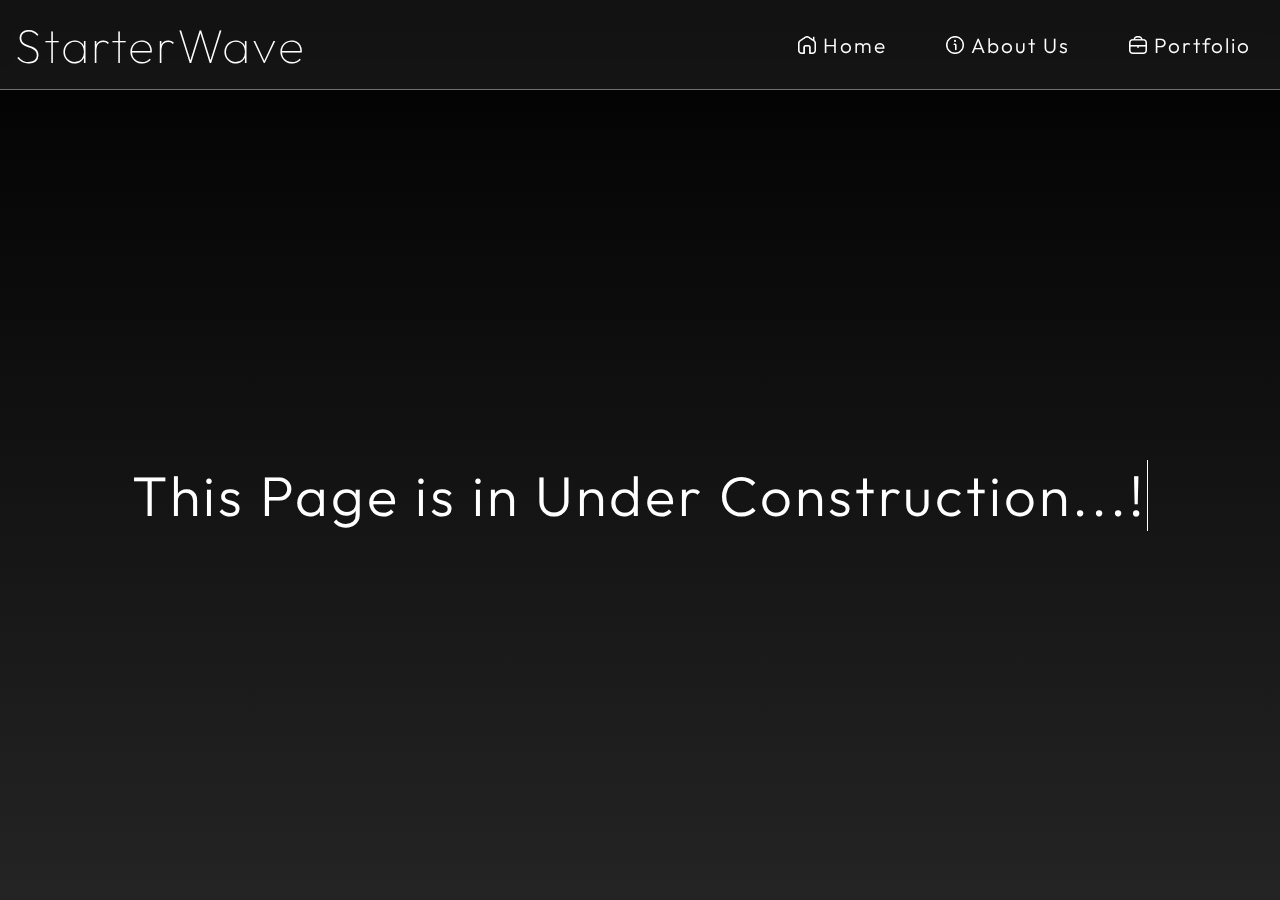
==== aboutus.html @ ca6f7a34 "Add files via upload" ====
<!DOCTYPE html>
<html lang="en">
<head>
    <meta charset="UTF-8">
    <meta name="viewport" content="width=device-width, initial-scale=1.0">
    <title>StarterWave</title>
    <link rel="stylesheet" href="styles/index.css">
    <link rel="preconnect" href="https://fonts.googleapis.com">
    <link rel="preconnect" href="https://fonts.gstatic.com" crossorigin>
    <link
        href="https://fonts.googleapis.com/css2?family=Baumans&family=DM+Sans:ital,opsz,wght@0,9..40,100..1000;1,9..40,100..1000&family=Nunito+Sans:ital,opsz,wght@0,6..12,200..1000;1,6..12,200..1000&family=Outfit:wght@100..900&display=swap"
        rel="stylesheet">
</head>
<body style="height: 100vh;">
    <nav>
        <div id="l1">
            <a class="logo" href="index.html">
                <h1>StarterWave</h1>
            </a>
        </div>
        <ul>
            <li>
                <a href="index.html"><img src="img/house-chimney.png" alt="">Home</a>
            </li>
            <li>
                <a href="aboutus.html"><img src="img/info.png" alt="">About Us</a>
            </li>
            <li>
                <a href="portfolio.html"><img src="img/briefcase.png" alt="">Portfolio</a>
            </li>
        </ul>
    </nav>
    <div class="cta">
        <h2 class="main" style="font-weight: 300;">This Page is in Under Construction...!</h2>
    </div>
</body>
</html>
---- styles/index.css ----
:root{
    --bord:rgb(113, 113, 113);
}



* {
    color: white;
    margin: 0;
    padding: 0;
    box-sizing: border-box;
    font-family: 'Outfit';
    letter-spacing: 2px;
}

html,body {
    scrollbar-width:thin;
    scrollbar-color: black white;
    scrollbar-arrow-color: black;
    scroll-behavior: smooth;
}
body{
    display: flex;
    align-items: center;
    justify-content: space-around;
    flex-direction: column;
    padding-top: 90px;
    background:linear-gradient(to top,rgb(36, 36, 36),black);
    width: 100%;
}

li {
    list-style: none;
}

nav {
    z-index: 1000;
    background-color: rgba(64, 64, 64, 0.284);
    backdrop-filter: blur(5px);
    top: 0;
    position: fixed;
    display: flex;
    justify-content: space-between;
    align-items: center;
    width: 100%;
    height: 90px;
    align-items: center;
    border-bottom: 1px solid var(--bord);
}

nav ul {
    /* background-color: aqua; */
    width: 40%;
    height: 100%;
    display: flex;
    justify-content: space-around;
    align-items: center;
    font-size: 30px;

}

nav ul li {
    /* background-color: rgb(43, 214, 13); */
    display: flex;
    align-items: center;
    height: 100%;
}

nav ul li img{
    width: 18px;
    margin-right: 7px;
}
nav ul a {
    display: flex;
    align-items: center;
    position: relative;
    text-decoration: none;
    color: white;
    height: fit-content;
    font-size: 1.3rem;
    font-weight: 300;
}

nav ul a::after{
    position: absolute;
    content: '';
    width: 0%;
    height: 2%;
    background-color: white;
    bottom: -2px;
    left: 0;
    transition: all 0.3s ease-in-out;
}

nav ul a:hover::after{
    width:96%;
}

.mar1{
    height: 60px;
    background-color: white;
    color: black;
    display: flex;
    align-items: center;
    justify-content: center;
    font-size: 1.6rem;
    word-spacing: 20px;
    border-bottom: 1px solid var(--bord);
}
#l1 {
    /* background-color: aquamarine; */
    height: 100%;
    width: 25%;
    display: flex;
    align-items: center;
    justify-content: center;
}

.logo {
    text-decoration: none;
    color: white;
}

.logo h1 {
    font-size: 3rem;
    font-weight: 100;
}

.con {
    /* background-color: aqua; */
    width: 100%;
    height: 600px;
    display: flex;
    justify-content: center;
    align-items: center;
    border-bottom:1px solid var(--bord) ;
}

form {
    /* background-color: rgb(43, 214, 13); */
    display: flex;
    flex-direction: column;
    justify-content: space-evenly;
    align-items: center;
    width: 100%;
    height: 100%;
}

form .input-box{
    position: relative;
    width: 25%;
}
form .inputs{
    /* background-color: aquamarine; */
    display: flex;
    align-items: center;
    justify-content: center;
    width:100%;
    border-radius: 1px;
    font-weight: 200;
    background-color: black;
    border: 1px solid var(--bord);
    font-size: 1.3rem;
    padding: 15px 10px;    
    outline: none;
    color: white;
    transition: all 0.4s ease-in-out;
}

form .inputs:focus,textarea:focus{
    border: 1px solid white;
    box-shadow: 1px 1px 12px rgba(255, 255, 255, 0.4);
}

.input-box span{
    transition: all 0.3s ease-in-out;
    display: inline;
    color: rgb(168, 168, 168);
    font-size: 1.3rem;
    position: absolute;
    left: 10px;
    top: 50%;
    transform: translateY(-50%);
    pointer-events: none;
    font-weight: 200;
}

.input-box .inputs:focus ~ span,.input-box .inputs:valid ~ span{
    z-index: 100;
    font-size: 0.9rem;
    padding: 0px 2px;
    top: 0;
    background-color: rgb(22, 22, 22);
    color: white;
}

form textarea{
    height: 100px;
}
::placeholder {
    font-size: 1.3rem;
    color: rgb(168, 168, 168);
}

input::-webkit-inner-spin-button, input::-webkit-outer-spin-button{
    display: none;
}

textarea{
    transition: all 0.3s ease-in-out;
    scrollbar-width: thin;
    resize: none;
    width: 25%;
    font-size: 1.3rem;
    border-radius:1px;
    padding: 0;
    outline: none;
    background-color:black;
    color: rgb(144, 144, 144);
}

.input-box:nth-child(5) span{
    top: 25%;
}

#sub{
    transition: all 0.3s ease-in-out;
    width: 25%;
    border: none;
    position: relative;
    font-size: 1.3rem;
    color: rgb(144, 144, 144);
    cursor: pointer;
    padding: 15px 10px;
    font-weight: 200;
    background-color:black;
}

@property --angle{
    syntax: "<angle>";
    initial-value: 0deg;
    inherits: false;
}
#sub::after,#sub::before{
    transition: all 0.4s ease-in-out;
    z-index: -10;
    content: '';
    position: absolute;
    top: 50%;
    left: 50%;
    transform: translate(-50%,-50%);
    width: 100%;
    height: 100%;
    padding: 2px;
}

#sub::after{
    animation: spin 2s linear infinite;
    background: conic-gradient(from var(--angle),transparent 50%,white,white);
}

#sub::before{
    background-color: white;
    filter: blur(10px);
    opacity: 0.3;
}

#sub:hover{
    color: white;
}

#sub:hover::after{
    opacity: 0;
}

#sub:hover::before{
    opacity: 0.1;
}
@keyframes spin{
    from{
        --angle:0deg;
    }
    to{
        --angle:360deg;
    }
}

.cta{
    display: flex;
    align-items: center;
    justify-content: center;
    height: 140px;
}

.main{
    font-size: 3.5rem;
    letter-spacing: 3px;
    font-weight: 600;
    border-right: 1px solid white;
    width: 100%;
    white-space: nowrap;
    overflow: hidden;
    animation: typing 1.8s steps(21) ,
               cursor .4s step-end infinite alternate;
}

@keyframes cursor {
    50% { border-color: transparent;}
}

@keyframes typing {
    from { width:0;}
}

.para{
    display: flex;
    align-items: center;
    justify-content: space-evenly;
    font-size: 1.6rem;
    line-height: 40px;
    font-weight: 250;
    width: 100%;
    height: 400px;
    border-bottom:1px solid var(--bord);
}

.para p{
    width: 65%;
}

.para img{
    width: 15%;
    object-fit: cover;
}

::selection{
    background-color: white;
    color: black;
}

.projects{
    width: 100%;
    height: 500px;
    display: flex;
    flex-direction: column;
    align-items: center;
    justify-content: space-around;
    border-bottom:1px solid var(--bord) ;
}
.projects h2{
    display: flex;
    align-items: center;
    height: 20%;
    width: 90%;
    font-size: 3.5rem;
    font-weight: 400;
    animation: slideRight 10s both;
    animation-timeline: view(70% 5%);
}
.proj-cont{
    width: 100%;
    height: 80%;
    display: flex;
    align-items: center;
    justify-content: space-around;
}
.proj-card{
    transition: all 0.3s ease-in-out;
    display: flex;
    flex-direction: column;
    align-items: center;
    justify-content: space-around;
    height: 80%;
    padding: 0px 70px;
    background-color: black;
    border: 1px solid var(--bord);
    box-sizing: border-box;
    animation: slideRight 10s both;
    animation-timeline: view(70% 5%);
}

.proj-card img{
    transition: all 0.4s ease-in-out;
    opacity: 0.6;
    width:190px;
}

.proj-card:nth-child(1){
    animation-delay: 1s;
}

.proj-card:nth-child(2){
    animation-delay: 2s;
}

.proj-card:nth-child(3){
    animation-delay: 4s;
}
.proj-card h3{
    transition: all 0.4s ease-in-out;
    opacity: 0.6;
    box-sizing: border-box;
    font-size: 1.8rem;
    font-weight: 200;
}
.proj-card:hover{
    border: 1px solid white;
    box-shadow: 1px 1px 12px rgba(255, 255, 255, 0.4);
}
.proj-card:hover img{
    opacity: 1;
}

.proj-card:hover h3{
    opacity: 1;
}
a{
    text-decoration: none;
}

@keyframes slideRight {
    from{
        opacity: 0;
        filter: blur(10px);
        transform: translateX(-100%)scale(0.5);
        transition: all 1s;
    }
    to{
        opacity: 1;
        filter: blur(0px);
        transform: translateX(0)scale(1);
    }
}
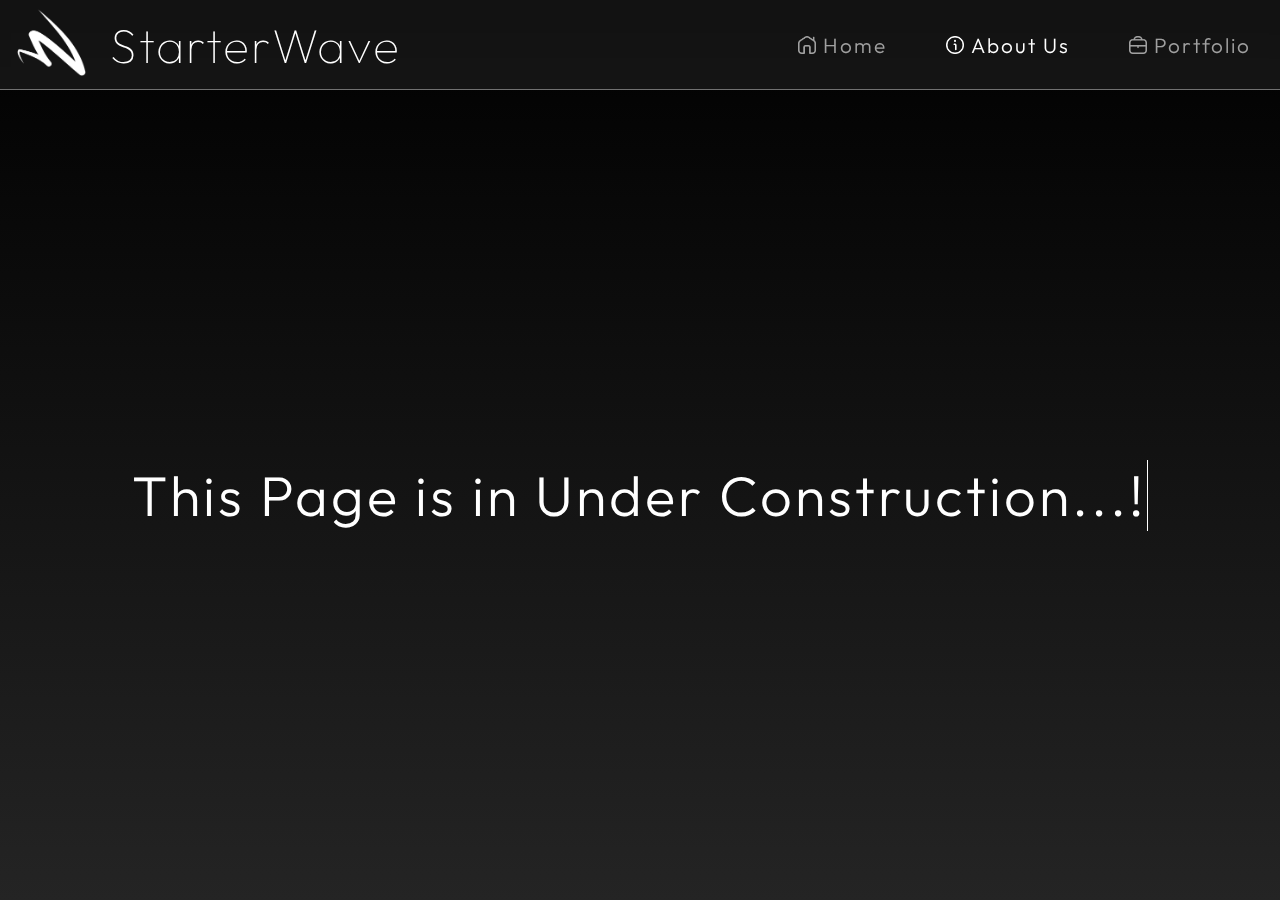
==== commit 4e7ef8ad: "Add files via upload" ====
--- a/aboutus.html
+++ b/aboutus.html
@@ -1,5 +1,6 @@
 <!DOCTYPE html>
 <html lang="en">
+
 <head>
     <meta charset="UTF-8">
     <meta name="viewport" content="width=device-width, initial-scale=1.0">
@@ -10,17 +11,28 @@
     <link
         href="https://fonts.googleapis.com/css2?family=Baumans&family=DM+Sans:ital,opsz,wght@0,9..40,100..1000;1,9..40,100..1000&family=Nunito+Sans:ital,opsz,wght@0,6..12,200..1000;1,6..12,200..1000&family=Outfit:wght@100..900&display=swap"
         rel="stylesheet">
+    <style>
+        nav ul li:nth-child(2) a {
+            opacity: 1;
+            pointer-events: none;
+        }
+    </style>
+    <link rel="shortcut icon" href="img/logowb.png" type="image/x-icon">
 </head>
+
 <body style="height: 100vh;">
     <nav>
-        <div id="l1">
-            <a class="logo" href="index.html">
+        <div class="logo-container">
+            <a href="index.php" class="logo-pic">
+                <img src="img/logoww.png" alt="">
+            </a>
+            <a class="logo" href="index.php">
                 <h1>StarterWave</h1>
             </a>
         </div>
         <ul>
             <li>
-                <a href="index.html"><img src="img/house-chimney.png" alt="">Home</a>
+                <a href="index.php"><img src="img/house-chimney.png" alt="">Home</a>
             </li>
             <li>
                 <a href="aboutus.html"><img src="img/info.png" alt="">About Us</a>
@@ -31,7 +43,16 @@
         </ul>
     </nav>
     <div class="cta">
-        <h2 class="main" style="font-weight: 300;">This Page is in Under Construction...!</h2>
+        <h2 id="main" style="font-weight: 300;">This Page is in Under Construction...!</h2>
     </div>
+
+    <script>
+        const cta = document.getElementById('main');
+        window.onload = function () {
+            cta.style.animation = 'typing 1.6s steps(21),cursor .4s step-end infinite alternate';
+            cta.style.opacity = '1';
+        }
+    </script>
 </body>
+
 </html>--- a/styles/index.css
+++ b/styles/index.css
@@ -1,8 +1,6 @@
 :root{
     --bord:rgb(113, 113, 113);
 }
-
-
 
 * {
     color: white;
@@ -79,6 +77,8 @@
     height: fit-content;
     font-size: 1.3rem;
     font-weight: 300;
+    opacity: 0.6;
+    transition: all 0.4s ease-in-out;
 }
 
 nav ul a::after{
@@ -92,8 +92,11 @@
     transition: all 0.3s ease-in-out;
 }
 
+nav ul a:hover{
+    opacity: 1;
+}
 nav ul a:hover::after{
-    width:96%;
+    width:98%;
 }
 
 .mar1{
@@ -104,24 +107,32 @@
     align-items: center;
     justify-content: center;
     font-size: 1.6rem;
-    word-spacing: 20px;
+    word-spacing: 15px;
     border-bottom: 1px solid var(--bord);
 }
-#l1 {
-    /* background-color: aquamarine; */
+
+.logo-container{
     height: 100%;
-    width: 25%;
-    display: flex;
-    align-items: center;
-    justify-content: center;
+    width: 30%;
+    display: flex;
+    align-items: center;
+    justify-content: space-evenly;
+}
+
+.logo-pic{
+    width: 20%;
+}
+.logo-pic img{
+    width: 90%;
 }
 
 .logo {
+    width: 67%;
     text-decoration: none;
     color: white;
 }
 
-.logo h1 {
+.logo h1,footer a h1{
     font-size: 3rem;
     font-weight: 100;
 }
@@ -133,7 +144,7 @@
     display: flex;
     justify-content: center;
     align-items: center;
-    border-bottom:1px solid var(--bord) ;
+    border-bottom:1px solid var(--bord);
 }
 
 form {
@@ -292,7 +303,8 @@
     height: 140px;
 }
 
-.main{
+#main{
+    opacity: 0;
     font-size: 3.5rem;
     letter-spacing: 3px;
     font-weight: 600;
@@ -300,8 +312,6 @@
     width: 100%;
     white-space: nowrap;
     overflow: hidden;
-    animation: typing 1.8s steps(21) ,
-               cursor .4s step-end infinite alternate;
 }
 
 @keyframes cursor {
@@ -315,16 +325,35 @@
 .para{
     display: flex;
     align-items: center;
-    justify-content: space-evenly;
-    font-size: 1.6rem;
+    justify-content: center;
+    flex-direction: column;
     line-height: 40px;
+    height: 400px;
+    width: 100%;
+    border-bottom:1px solid var(--bord);
+}
+
+.p-head{
+    width: 90%;
+    height: 20%;
+    display: flex;
+    align-items: center;
+}
+.p-head h2{
+    font-size: 3.5rem;
+    font-weight: 400;
+}
+.pcont{
+    display: flex;
+    align-items: center;
+    justify-content: space-around;
+    width: 100%;
+    height: 60%;
+}
+.para p{
+    opacity: 0.7;
+    font-size: 1.35rem;
     font-weight: 250;
-    width: 100%;
-    height: 400px;
-    border-bottom:1px solid var(--bord);
-}
-
-.para p{
     width: 65%;
 }
 
@@ -354,8 +383,7 @@
     width: 90%;
     font-size: 3.5rem;
     font-weight: 400;
-    animation: slideRight 10s both;
-    animation-timeline: view(70% 5%);
+    opacity: 0;
 }
 .proj-cont{
     width: 100%;
@@ -375,8 +403,7 @@
     background-color: black;
     border: 1px solid var(--bord);
     box-sizing: border-box;
-    animation: slideRight 10s both;
-    animation-timeline: view(70% 5%);
+    opacity: 0;
 }
 
 .proj-card img{
@@ -394,7 +421,7 @@
 }
 
 .proj-card:nth-child(3){
-    animation-delay: 4s;
+    animation-delay: 3s;
 }
 .proj-card h3{
     transition: all 0.4s ease-in-out;
@@ -431,3 +458,167 @@
         transform: translateX(0)scale(1);
     }
 }
+
+.scroll-btn{
+    transition: all 1s ease-in-out;
+    z-index: 10000;
+    position: fixed;
+    right: 30px;
+    bottom: 20px;
+    padding: 10px 20px;
+    box-sizing: border-box;
+    background-color: white;
+    font-size: 1.3rem;
+    border: 1px solid transparent;
+    cursor: pointer;
+    color:black;
+    font-weight: 250;
+    transform: translateX(200%);
+}
+
+.scroll-btn:hover,.scroll-btn:active{
+    box-shadow: 1px 1px 12px rgba(255, 255, 255, 0.8);
+}
+
+.services{
+    width: 100%;
+    height: 600px;
+    display: flex;
+    align-items: center;
+    flex-direction: column;
+    justify-content: space-evenly;
+    border-bottom:1px solid var(--bord);
+}
+
+.services h2{
+    width: 90%;
+    height: 10%;
+    display: flex;
+    align-items: center;
+    font-size: 3rem;
+    font-weight:400;
+    opacity: 0;
+}
+
+.serv-container{
+    display: grid;
+    gap: 50px;
+    height: 70%;
+    width: 95%;
+    display: grid;
+    grid-template-columns: 1fr 1fr;
+}
+
+.service{
+    display: flex;
+    flex-direction: column;
+    align-items: center;
+    justify-content: space-around;
+    border: 1px solid rgba(255, 255, 255, 0.267);
+    height: 100%;
+    transition: all 0.4s ease-in-out;
+    opacity: 0;
+}
+
+.service h3{
+    width: 90%;
+    font-size: 1.5rem;
+    font-weight: 300;
+}
+
+.serv-img{
+    width: 100%;
+    display: flex;
+    align-items: center;
+    justify-content: space-around;
+}
+
+.serv-img img{
+    transition: all 0.3s ease-in-out;
+    opacity: 0.6;
+    width: 100px;
+}
+
+.service:hover{
+    border: 1px solid white;
+    box-shadow: 1px 1px 7px rgba(255, 255, 255, 0.4);
+}
+
+.service:hover .serv-img img{
+    opacity: 1;
+}
+
+@keyframes servani{
+    from{
+        filter: blur(20px);
+        transform: translateY(100%);
+    }
+    to{
+        filter: blur(0px);
+        transform: translateY(0%);
+    }
+}
+
+footer{
+    width: 100%;
+    height: 200px;
+    background-color: black;
+    display: flex;
+    align-items: center;
+    justify-content: space-evenly;
+}
+
+.contact{
+    display: flex;
+    flex-direction: column;
+    justify-content: space-around;
+    height: 80%;
+    width: 30%;
+}
+.contact h2,footer .social h2{
+    font-size: 1.8rem;
+    font-weight: 500;
+}
+.contact a{
+    font-size: 1.2rem;
+    font-weight: 300;
+    position: relative;
+    width: fit-content;
+}
+.contact a::after{
+    content: '';
+    position: absolute;
+    background-color: white;
+    width: 0%;
+    bottom: 0;
+    left: 0;
+    height: 2%;
+    transition: all 0.3s ease-in-out;
+}
+.contact a:hover::after{
+    width: 100%;
+}
+footer .flogo{
+    width: 20%;
+    align-items: center;
+}
+footer .flogo h1{
+    display: inline;
+}
+footer .social{
+    width: 20%;
+}
+footer .social i{
+    margin-top: 20px;
+    margin-right: 20px;
+    font-size: 1.8rem;
+    opacity: 0.6;
+    transition: all 0.3s ease-in-out;
+}
+footer .social i:hover{
+    opacity: 1;
+}
+footer .social a{
+    display: inline;
+}
+
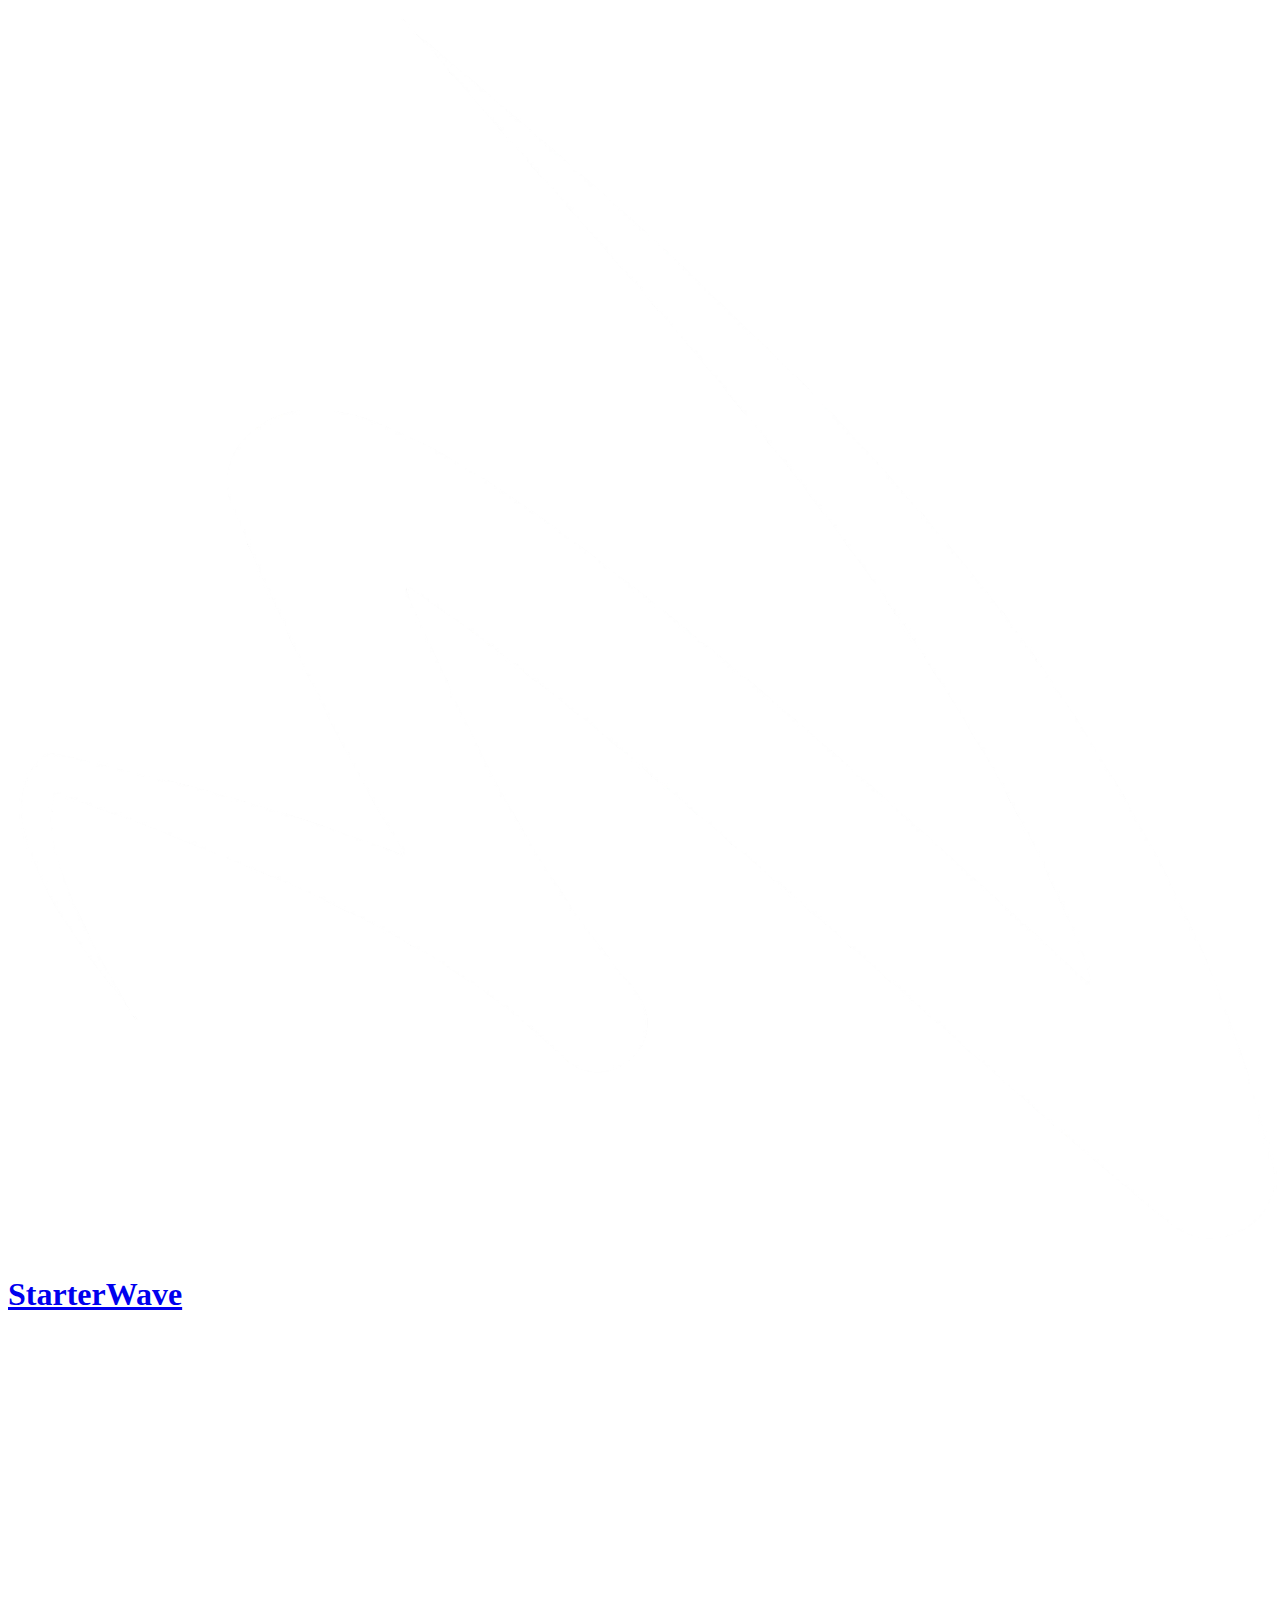
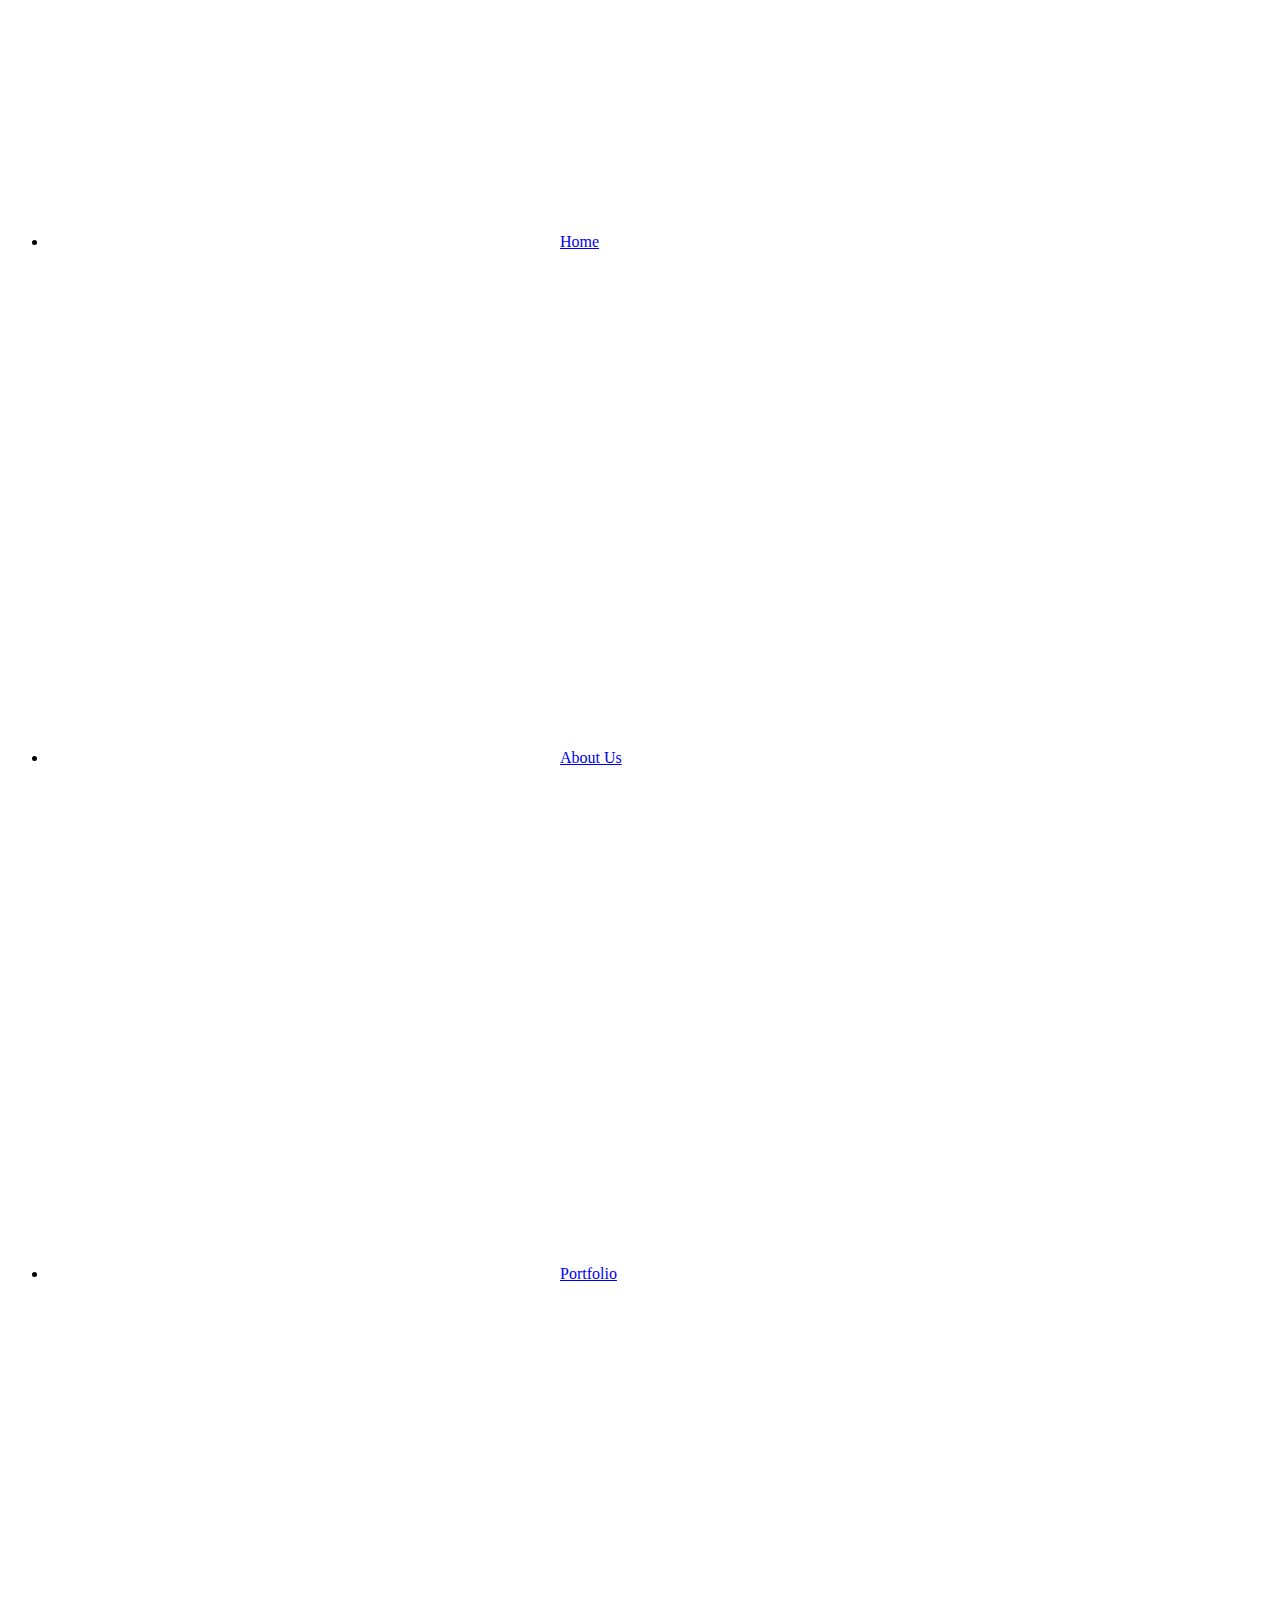
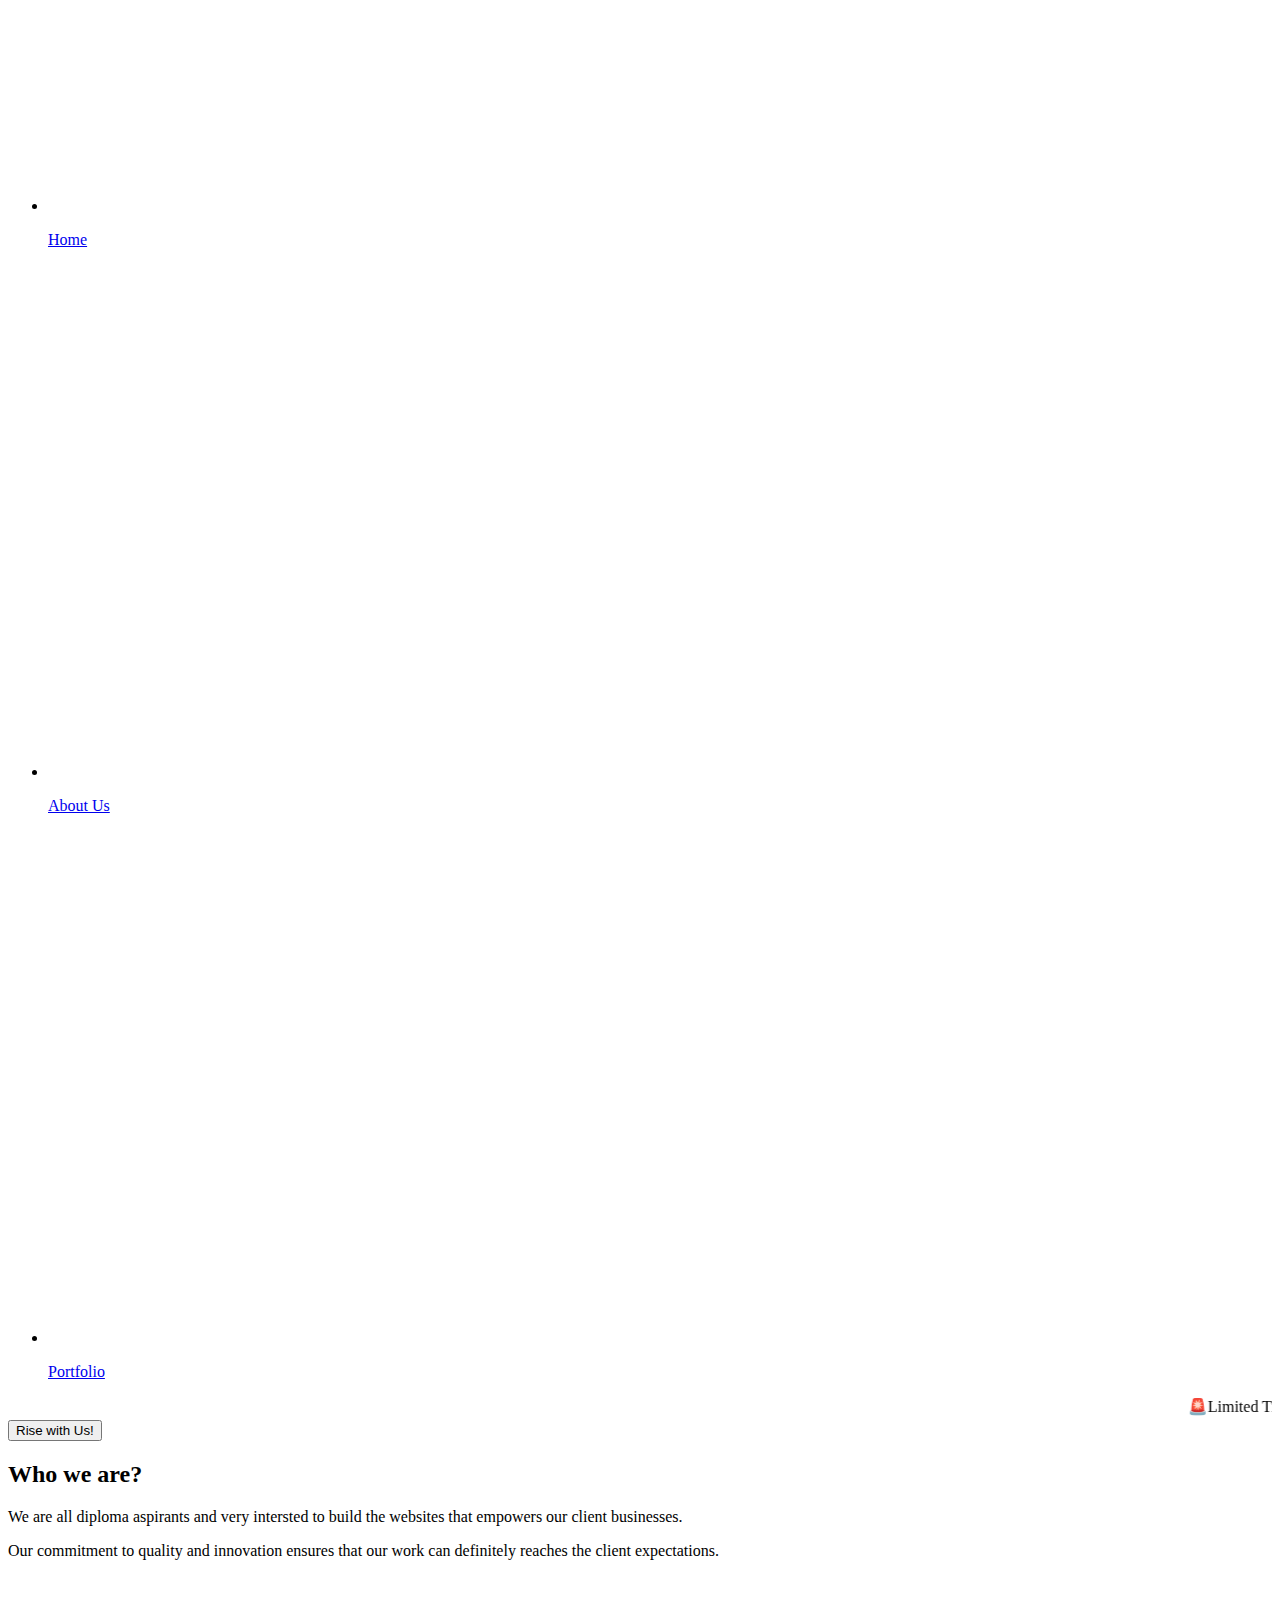
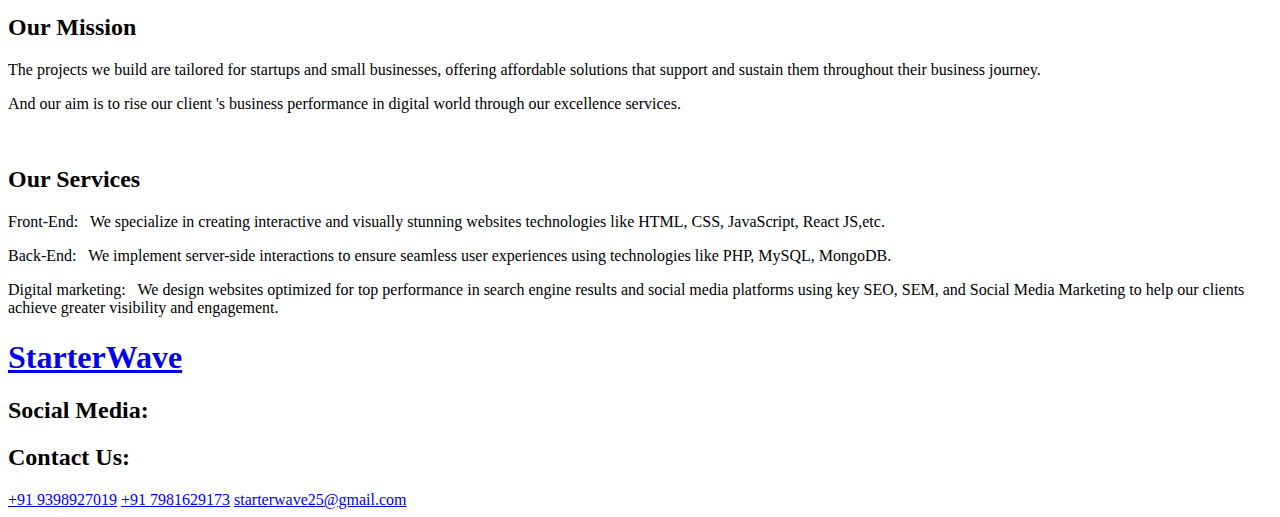
==== commit 9ae4a07f: "Add files via upload" ====
--- a/aboutus.html
+++ b/aboutus.html
@@ -5,22 +5,24 @@
     <meta charset="UTF-8">
     <meta name="viewport" content="width=device-width, initial-scale=1.0">
     <title>StarterWave</title>
-    <link rel="stylesheet" href="styles/index.css">
     <link rel="preconnect" href="https://fonts.googleapis.com">
     <link rel="preconnect" href="https://fonts.gstatic.com" crossorigin>
     <link
         href="https://fonts.googleapis.com/css2?family=Baumans&family=DM+Sans:ital,opsz,wght@0,9..40,100..1000;1,9..40,100..1000&family=Nunito+Sans:ital,opsz,wght@0,6..12,200..1000;1,6..12,200..1000&family=Outfit:wght@100..900&display=swap"
         rel="stylesheet">
+    <link rel="stylesheet" href="styles/headres.css">
+    <link rel="stylesheet" href="styles/Aboutus.css">
     <style>
         nav ul li:nth-child(2) a {
             opacity: 1;
             pointer-events: none;
         }
     </style>
+    <script src="https://kit.fontawesome.com/0fccdfff4a.js" crossorigin="anonymous"></script>
     <link rel="shortcut icon" href="img/logowb.png" type="image/x-icon">
 </head>
 
-<body style="height: 100vh;">
+<body>
     <nav>
         <div class="logo-container">
             <a href="index.php" class="logo-pic">
@@ -42,17 +44,112 @@
             </li>
         </ul>
     </nav>
-    <div class="cta">
-        <h2 id="main" style="font-weight: 300;">This Page is in Under Construction...!</h2>
+    <ul class="mob-menu">
+        <li>
+            <a href="index.php">
+                <img src="img/house-chimney.png" alt="">
+                <p>Home</p>
+            </a>
+        </li>
+        <li>
+            <a href="aboutus.html" class="active">
+                <img src="img/info.png" alt="">
+                <p>About Us</p>
+            </a>
+        </li>
+        <li>
+            <a href="portfolio.html">
+                <img src="img/briefcase.png" alt="">
+                <p>Portfolio</p>
+            </a>
+        </li>
+    </ul>
+    <marquee class="mar1" direction="" scrollamount="10">&#128680;Limited Time Offer!&#128680;
+        Get an Amazing <span style="color: rgb(255, 52, 52);">20% OFF</span> on your Website Cost + 6 months of <span
+            style="color: red;">FREE Hosting!</span> Act now this Deal <span style="color: red;">won’t Last Long!</span>
+    </marquee>
+    <a href="index.php" class="home-btn">
+        <button>Rise with Us!</button>
+    </a>
+    <div class="firstdiv">
+        <div class="hea">
+            <h2>Who we are?</h2>
+        </div>
+        <div class="pa">
+            <div class="pad">
+                <p> We are all diploma aspirants and very intersted to build the websites that empowers our client
+                    businesses.
+                </p>
+                <p>
+                    Our commitment to quality and innovation ensures that our work can definitely reaches the
+                    client expectations.</p>
+            </div>
+            <div class="imgd">
+                <img src="img/human-group-with-questions-and-doubts.png" alt="">
+            </div>
+        </div>
     </div>
+    <div class="seconddiv">
+        <div class="heat">
+            <h2>Our Mission</h2>
+        </div>
+        <div class="pat">
+            <div class="padt">
+                <p> The projects we build are tailored for startups and small businesses, offering affordable solutions
+                    that support and sustain them throughout their business journey.
+                </p>
+                <p>
+                    And our aim is to rise our client 's business performance in digital world through our
+                    excellence services.</p>
+            </div>
+            <div class="imgd">
+                <img src="img/target.png" alt="">
+            </div>
+        </div>
+    </div>
+    <div class="thirddiv">
+        <div class="heath">
+            <h2>Our Services</h2>
+        </div>
+        <div class="path">
+            <div class="padth">
+                <p>
+                    <span>Front-End: &nbsp;</span> We specialize in creating interactive and visually stunning websites
+                    technologies
+                    like HTML, CSS,
+                    JavaScript, React JS,etc.
+                </p>
+                <p> <span>Back-End: &nbsp;</span>
+                    We implement server-side interactions to ensure seamless user experiences using technologies like
+                    PHP, MySQL, MongoDB.</p>
 
-    <script>
-        const cta = document.getElementById('main');
-        window.onload = function () {
-            cta.style.animation = 'typing 1.6s steps(21),cursor .4s step-end infinite alternate';
-            cta.style.opacity = '1';
-        }
-    </script>
+                <p><span>Digital marketing: &nbsp;</span>
+                    We design websites optimized for top performance in search engine results and social media platforms
+                    using key SEO, SEM, and Social Media Marketing to help our clients achieve greater
+                    visibility and engagement.
+                </p>
+            </div>
+        </div>
+    </div>
+    <footer id="footer">
+        <a href="index.php" class="flogo">
+            <h1>StarterWave</h1>
+        </a>
+        <div class="social">
+            <h2>Social Media:</h2>
+            <a href="https://wa.me/9014709040?text=Hi%20,Let's%20Rise%20Together%20!" target="_blank"><i
+                    class="fa-brands fa-whatsapp"></i></a>
+            <a href="https://www.linkedin.com/in/k-harsha-vardhan9/" target="_blank"><i
+                    class="fa-brands fa-linkedin-in"></i></a>
+            <a href="https://www.instagram.com/starterwave25" target="_blank"><i class="fa-brands fa-instagram"></i></a>
+        </div>
+        <div class="contact">
+            <h2>Contact Us:</h2>
+            <a href="tel:+91 9398927019">+91 9398927019</a>
+            <a href="tel:+91 7981629173">+91 7981629173</a>
+            <a href="mailto:harshamahitha2079@gmail.com">starterwave25@gmail.com</a>
+        </div>
+    </footer>
 </body>
 
 </html>